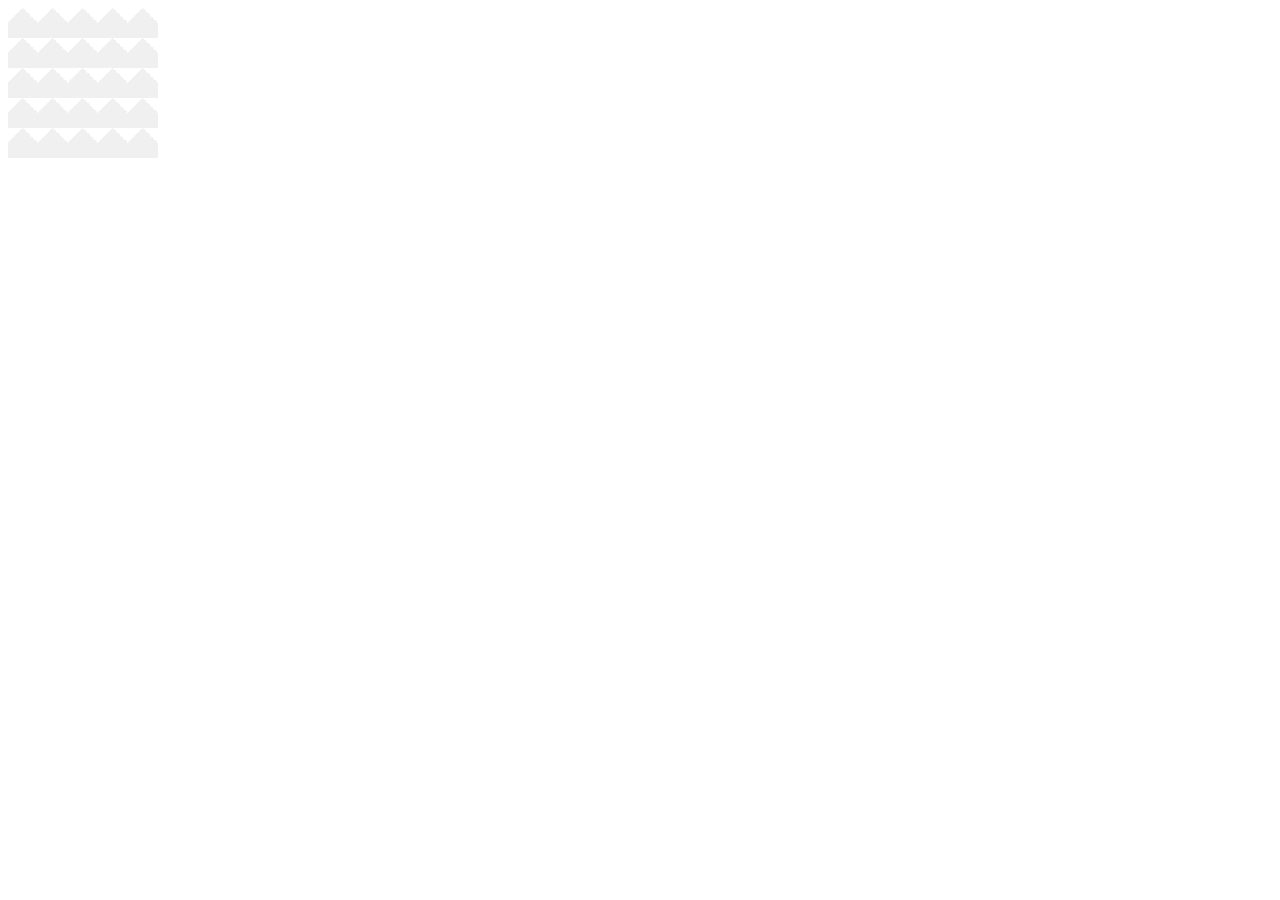
==== test.html @ 60d225e1 "got a headache" ====
<!DOCTYPE html>
<html lang="en">
<head>
    <meta charset="UTF-8">
    <meta name="viewport" content="width=device-width, initial-scale=1.0">
    <title>Document</title>
</head>
<body>

    <style>
.pattern {
  width: 150px;
  height: 150px;
  background-image: linear-gradient(135deg, white 25%, transparent 25%),
                    linear-gradient(225deg, white 25%, transparent 25%);
  background-size: 30px 30px;
  background-color: #f0f0f0;

}

    </style>
    <div class="pattern"></div>
</body>
</html>
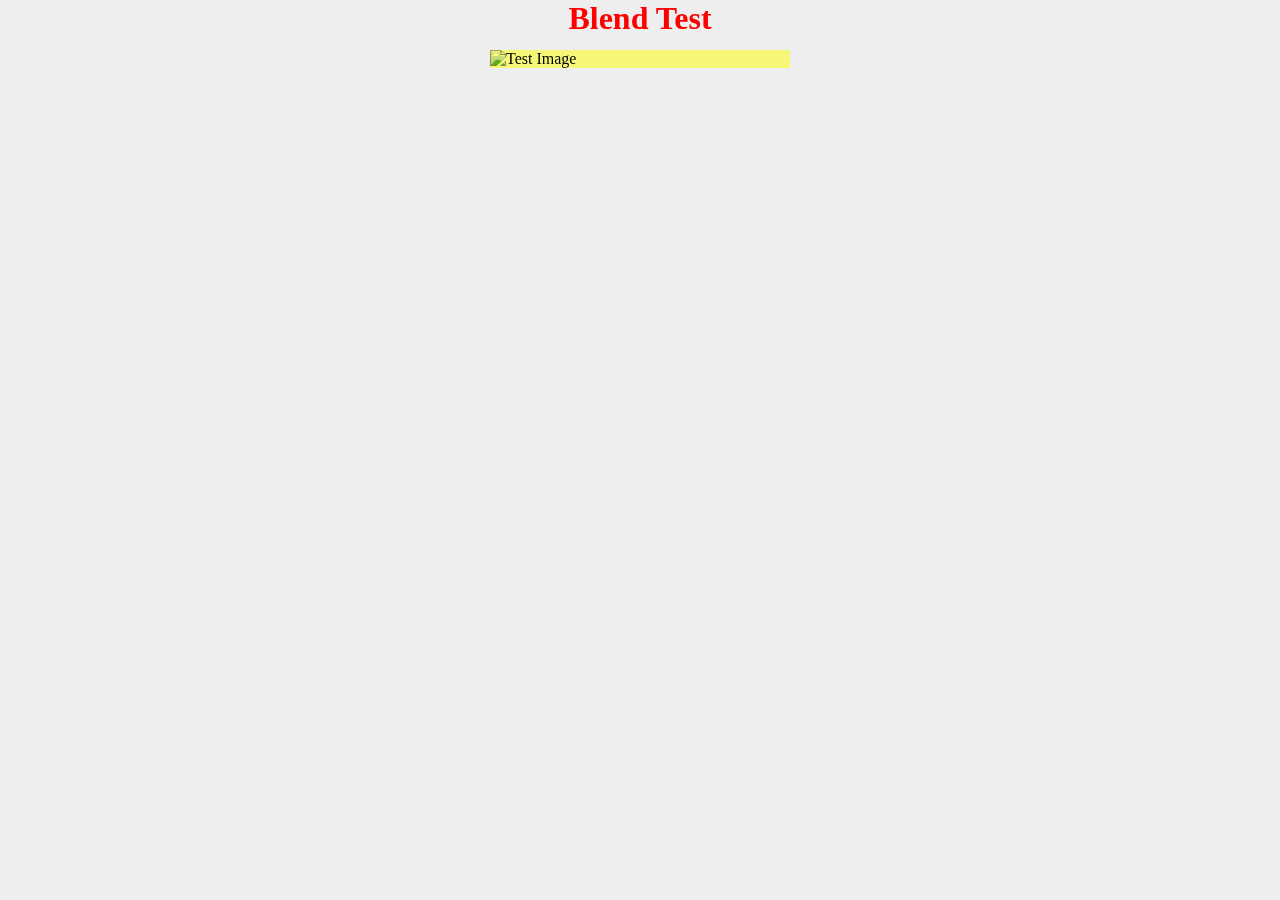
==== commit b8206f25: "isolation" ====
--- a/test.html
+++ b/test.html
@@ -1,24 +1,37 @@
 <!DOCTYPE html>
-<html lang="en">
+<html>
 <head>
-    <meta charset="UTF-8">
-    <meta name="viewport" content="width=device-width, initial-scale=1.0">
-    <title>Document</title>
+  <link href="https://fonts.googleapis.com/css?family=Source+Sans+Pro:900" rel="stylesheet">
+  <style>
+    body {
+      background: #eee url(https://s3-us-west-2.amazonaws.com/s.cdpn.io/123941/pattern.png);
+    }
+    .container {
+      margin: 50px auto;
+      width: 300px;
+      position: relative;
+      isolation: isolate; /* Comment this out to test without isolation */
+      background: rgba(255, 255, 0, 0.5); /* Semi-transparent yellow */
+    }
+    .container img {
+      max-width: 100%;
+      mix-blend-mode: multiply;
+    }
+    .container h1 {
+      position: absolute;
+      bottom: 10px;
+      left: 0;
+      right: 0;
+      text-align: center;
+      color: red;
+      mix-blend-mode: overlay;
+    }
+  </style>
 </head>
 <body>
-
-    <style>
-.pattern {
-  width: 150px;
-  height: 150px;
-  background-image: linear-gradient(135deg, white 25%, transparent 25%),
-                    linear-gradient(225deg, white 25%, transparent 25%);
-  background-size: 30px 30px;
-  background-color: #f0f0f0;
-
-}
-
-    </style>
-    <div class="pattern"></div>
+  <div class="container">
+    <img src="https://images.unsplash.com/photo-1600585154340-be6161a56a0c?crop=entropy&cs=tinysrgb&fit=crop&fm=jpg&h=200&w=300" alt="Test Image">
+    <h1>Blend Test</h1>
+  </div>
 </body>
 </html>